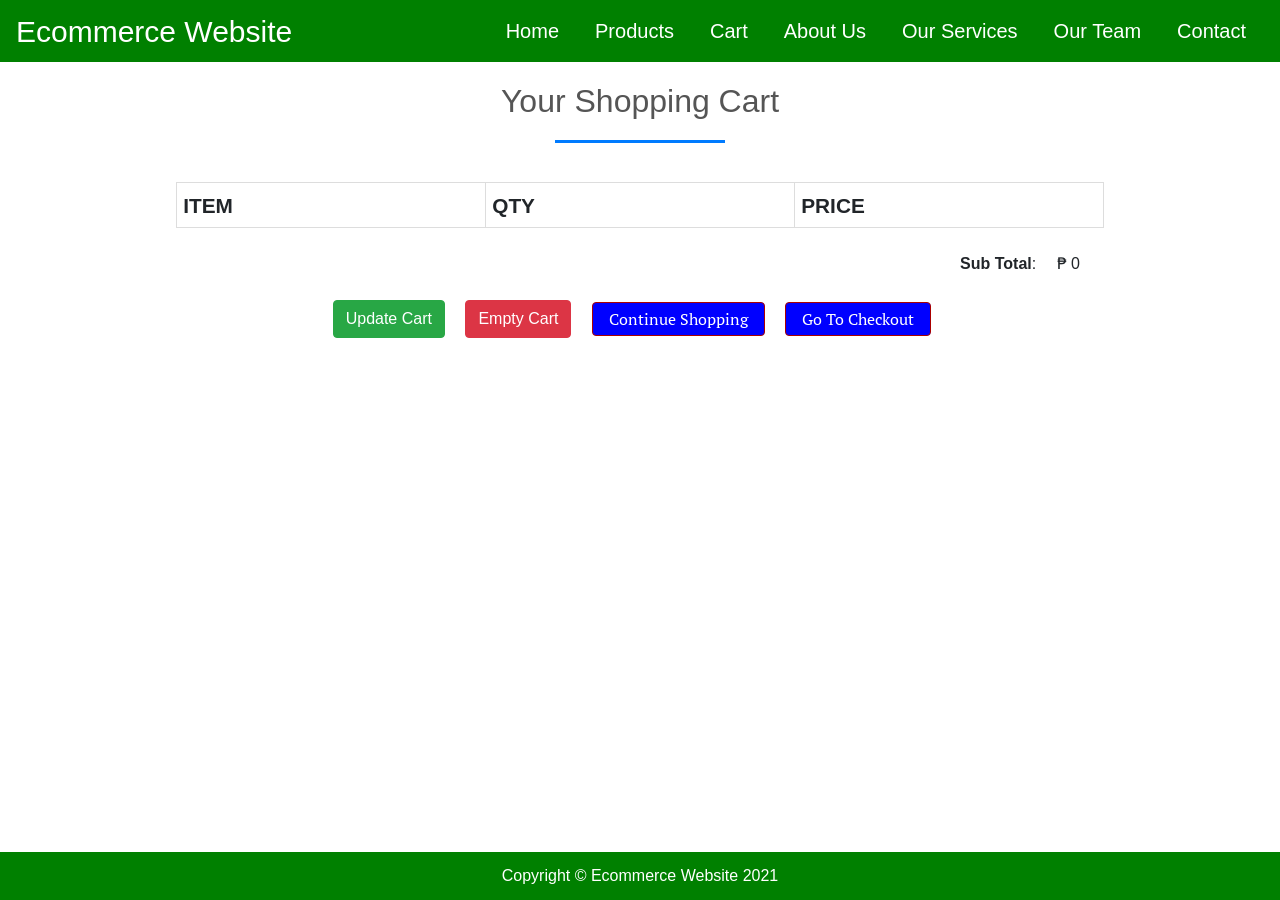
==== cart.html @ 6215fc99 "uploaded files" ====
<!DOCTYPE html>
<html>
<head>
<title>Cart</title>
<meta charset="utf-8" />
<meta name="viewpoint" content="width=device-width,initial-scal=1.0">
<meta http-equip="X-UA-compatible" content="ie=edge">
<link rel="stylesheet" href="style.css" media="screen" type="text/css" />
<link rel="stylesheet" href="https://stackpath.bootstrapcdn.com/bootstrap/4.4.1/css/bootstrap.min.css">
<link rel="stylesheet" href="https://stackpath.bootstrapcdn.com/font-awesome/4.7.0/css/font-awesome.min.css">
<script type="text/javascript" src="http://ajax.googleapis.com/ajax/libs/jquery/2.0.3/jquery.min.js"></script>
<script type="text/javascript" src="jquery.store.js"></script>
<script src="https://stackpath.bootstrapcdn.com/bootstrap/4.4.1/js/bootstrap.min.js"></script>
</head>

<section id="nav-bar">
		<nav class="navbar navbar-expand-lg navbar-light" style="background-color: green;">
  		
  		<button class="navbar-toggler" type="button" data-toggle="collapse" data-target="#navbarNav" aria-controls="navbarNav" aria-expanded="false" aria-label="Toggle navigation">
    			<span class="navbar-toggler-icon"></span>
  		</button>
  		<div class="pull-right" >
  		<a style="color:white; font-size: 30px;" href="index.html">Ecommerce Website</a>
		</div> 
  		<div class="collapse navbar-collapse" id="navbarNav">
  		
    		<ul class="navbar-nav ml-auto">
    		 <li class="nav-item">
        		<a style="color:white;" class="nav-link" href="index.html">Home</a>
      		</li>
    		 <li class="nav-item">
        		<a style="color:white;" class="nav-link" href="product.html">Products</a>
      		</li>
      		<li class="nav-item">
        		<a style="color:white;" class="nav-link" href="cart.html">Cart</a>
			
      		</li>
      		
      		
      		<li class="nav-item">
        		<a style="color:white;" class="nav-link" href="aboutus.html">About Us</a>
      		</li>
      		
      		<li class="nav-item">
        		<a style="color:white;" class="nav-link" href="services.html">Our Services</a>
      		</li>
      		
      		<li class="nav-item">
        		<a style="color:white;" class="nav-link" href="team.html" tabindex="-1" aria-disabled="true">Our Team</a>
      		</li>
      		<li class="nav-item">
        		<a style="color:white;" class="nav-link" href="#contact">Contact</a>
      		</li>
      		
      		
    		</ul>
  		</div>
		</nav>
</section>
<body>

<div id="site">
	
	<div id="content">
		<h1>Your Shopping Cart</h1>
		<form id="shopping-cart" action="cart.html" method="post">
			<table class="shopping-cart">
			  <thead>
				<tr>
					<th scope="col">Item</th>
					<th scope="col">Qty</th>
					<th scope="col" colspan="2">Price</th>
				</tr>
			  </thead>
			  <tbody>
			  
			  </tbody>
			</table>
			<p id="sub-total">
				<strong>Sub Total</strong>: <span id="stotal"></span>
			</p>
			<ul id="shopping-cart-actions">
				<li>
					<input type="submit" name="update" id="update-cart" class="btn btn-success" value="Update Cart" />
				</li>
				<li>
					<input type="submit" name="delete" id="empty-cart" class="btn btn-danger" value="Empty Cart" />
				</li>
				<li>
					<a href="product.html" class="btn btn-success">Continue Shopping</a>
				</li>
				<li>
					<a href="checkout.html" class="btn btn-success">Go To Checkout</a>
				</li>
			</ul>
		</form>
	</div>
	
	

</div>

<footer id="site-info">
		Copyright &copy; Ecommerce Website 2021
	</footer>

</body>
</html>
---- style.css ----
@import url(http://fonts.googleapis.com/css?family=PT+Serif:400,700,400italic);
$itemGrow: 1.2;
$duration: 250ms;


*{
	margin:0;
	padding: 0;
}

#nav-bar
{
	position:sticky;
	top: 0;
	z-index: 10;
	
	
}

/* Add a black background color to the top navigation bar */
.topnav 
{
  	overflow: hidden;
	
 	
}

/* Style the links inside the navigation bar */
.topnav a 
{
  float: left;
  display: block;
  color: black;
  text-align: center;
  padding: 26px 16px;
  text-decoration: none;
  font-size: 17px;
  
}

/* Change the color of links on hover */
.topnav a:hover {
  background-color: #ddd;
  color: black;
}

/* Style the "active" element to highlight the current page */
.topnav a.active {
  background-color: #00CDCD;
  
}

.navbarNav ul .li
{
	color: white;
	background-color: black;
}

.topnav a 
{
  	background-color: white;
	font-size: 20px;
  
}
.navbar-brand img
{
	height:100px;
	padding-left:0;
	
}

.navbar-nav li
{
	padding: 0 10px;
}

.navbar-nav li a
{
	float: right;
	text-align: left;
	font-size: 20px;
  	
	
}


#nav-bar ul li a:hover
{
	color:#007bff!important;
}

.navbar
{
	background-color: #00CDCD;
	margin-bottom: 20px;
	
}

.navbar-toggler
{
	border: none;
	
}

.navbar-link
{
	color:#555!important;
	font-weight:600;
	font-size:16px;
}


#Slider
{
	
	width: auto;
	height: 240px;;
}



/*-----product images------*/
.featured-categories
{
	margin: 50px 0;
	
}

.featured-categories img
{
	width: 100%;
	padding: 20px 0;
	transition: 1s;
	cursor: pointer;
	height: 240px;
}

.featured-categories img:hover
{
	transform: scale(1.1)
}

/*---on sale---*/
.title-box
{
	background: green;
	color: #fff;
	width: 300px;
	padding: 4px 10px;
	height: 40px;
	margin-bottom: 30px;
	display: flex;
	margin-top: 70px;
}



.title-box h2
{
	font-size: 24px;	
}
.title-box::after
{
	content: '';
	border-top: 40px #00cdcd;
	border-right: 50px solid transparent;
	position: absolute;
	display: flex;
	margin-top: -4px;
	margin-left: 170px;
}

h1, h2, h3, h4, h5, h6 {
	font-weight: normal;
	font-size: 50%;
}

#site {
	max-width: 960px;
	margin: 0 auto;
	padding: 0 1em;
}



/*-----product-top css-------*/

.product-top img
{
	width: 100%;
	height: 300px;
}
.overlay-right
{
	display: block;
	opacity: 0;
	position: absolute;
	top: 10%;
	margin-left: 0;
	width: 70px;
	margin-bottom: 5%;
	margin-top: 5%;
	
}
.overlay-right .fa
{
	cursor: pointer;
	background-color: #fff;
	color: #000;
	height: 35px;
	width: 35px;
	font-size: 20px;
	padding: 7px;
	margin-bottom: 5%;
	margin-top: 10px;;
	 

}
.overlay-right .btn-secondary
{
	background: none !important;
	border: none !important;
	box-shadow: none !important;
}
.product-top:hover .overlay-right
{
	opacity: 1;
	margin-left: 5%;
	transition: 0.5s;
}

.product-bottom h3
{
	font-size: 28px;
	padding-bottom: 10px; 
}

#masthead {
	margin-top: 3em;
	padding: 2em 0 0.5em 0;
	border-bottom: 1px solid #ddd;
}

#masthead h1 {
	margin: 0;
	font-size: 3.5em;
	overflow: hidden;
	padding-left: 85px;
	min-height: 82px;
	line-height: 2.3;
	
	
	
}

.tagline {
	float: right;
	color: #00CDCD;
	font-size: 14px;
	padding-top: 3.5em;
}

#products ul {
	margin: 1.5em 0;
	padding: 0;
	list-style: none;
	overflow: hidden;
}

#products li {
	float: left;
	width: 31%;
	margin: 0 1%;
	display: block;
}

.product-image {
	width: 100%;
	padding: 20px 0;
	transition: 1s;
	cursor: pointer;
	height: 300px;
	overflow: hidden;
	
}

.product-description {
	
	
	color: black;
	border-radius: 5px;
}

.product-name {
	text-align: center;
	color: black;
	margin: 0;
	font-size: 1.4em;
	
	
	text-transform: uppercase;
	letter-spacing: 0.1em;
}

.product-price {
	width: 2.7em;
	height: 2em;
	font-size: 1.7em;
	text-align: center;
	margin-left: 90px;
	background: #fff;
	color: black;
	
}

form.add-to-cart div
{
	text-align: center;
	color: black;

	
	
}

form.add-to-cart p 
{
	text-align: center;
	
	color: #00CDCD;
}

form.add-to-cart p .btn
{
	text-align: center;
	
	color: white;
	background: green;
	margin-bottom: 40px;
}


form input.qty {
	width: 60px;
	border: 2px solid #eee;
	font: 1.5em 'PT Serif', serif;
	background: #f9f9f9;
	color: #000;
	border-radius: 3px;
	margin-left: 0.4em;
	
}

.btn{
	display: inline-block;
	background: #800;
	color: white;
	
	padding: 0.3em 1em;
	text-align: center;
	border-radius: 4px;
	border: 1px solid white;
}
 a.btn {
	display: inline-block;
	background: blue;
	color: #fff;
	font: 1em 'PT Serif', serif;
	padding: 0.3em 1em;
	text-align: center;
	border-radius: 4px;
	border: 1px solid #a00;
}


#slider
{
	width: 100%;
}

#about
{
	padding-top: 50px;
	padding-bottom: 50px;
	color:#555;
}


#about .btn
{
	margin-top:20px;
	margin-bottom:30px;
	
}

.about-content
{
	padding-top: 20px;
}

.skills-bar p
{
	margin-bottom:6px;
	font-weight: 600;
}

.progress-bar
{
	border-radius:16px;
}

.progress
{
	border-radius:16px!important;
	margin-bottom: 20px;
	
}

#services
{
	background: blue;
	background-size: cover;
	background-position: center;
	color:#555!important;
	background-attachment: fixed;
	padding-top:50px;
	padding-bottom: 50px;
}



#services h1
{
	text-align: center;
	color:#fff!important;
	padding-bottom: 10px;
}

#services h1::after
{
	content: '';
	background:#efefef;
	display: block;
	height:3px;
	width:170px;
	margin: 20px auto 5px;
}
#services h3
{
	font-weight: 400;
	color: white;
	margin: auto;
}
#services p
{
	font-weight: 400;
	color: white;
	margin: auto;
	margin-top: 20px;
}


#services i
{
	
	color: white;
}

.icon
{
	font-size:40px;
	margin:20px auto;
	padding: 20px;
	height: 80px;
	width:80px;
	border:1px solid #fff;
	border-radius:50%;
}

.services .col-md-4:hover{
	background:#007bff;
	cursor: pointer;
	transition: 0.7s;
	
}


/*-------team-------*/
#team
{
	padding-top: 50px;
	padding-bottom: 50px;
	color: #555;
	
}

h1
{
	text-align: center;
	color: #555!important;
	padding-bottom: 10px;
}

h1::after
{
	content:'';
	background: #007bff;
	display: block;
	height: 3px;
	width: 170px;
	margin: 20px auto 5px;
}

.profile-pic .img-box
{
	opacity: 1;
	display: block;
	position: relative;
}

.profile-pic .img-box img
{
	filter: grayscale(1);
	
}

.profile-pic .img-box img:hover
{
	filter: grayscale(0);
	cursor: pointer;
	
}

.profile-pic h2
{
	font-size: 22px;
	font-weight: bold;
	margin-top:15px;
	color: #007bff!important;
	
}

.profile-pic h3
{
	font-size: 15px;
	font-weight: bold;
	margin-top:15px;
	color: black;
	
}

#team .fa
{
	height:25px;
	width: 25px;
	color: #007bff !important;
	background: #fff;
	padding: 4px;
	border-radius: 50%;
}

.img-box ul
{
	padding: 15px 0;
	position: absolute;
	z-index: 2;
	bottom: 0;
	left: 50%;
	transform: translateX(-50%);
	opacity: 0;
}

.img-box ul li
{
	padding: 5px;
	display: inline-block;
}

.img-box:hover ul
{
	opacity: 1;
	
}

.img-box ul, .img-box ul
{
	transition: 0.5s;
}

.img-responsive
{
	height: 250px;
	width: 200px;
	margin: 0px 50px;
	
	
}


/*-------contact---------*/

#contact
{
	background: #efefef;
	padding-top: 40px;
	padding-bottom: 40px;
	color: #777;

}

.contact-form
{
	padding: 15px;
}

::placeholder
{
	color: #999!important;
}

.follow
{
	background: #fff;
	padding: 10px;
	margin: 15px;
}

.contact-info .fa
{
	margin: 10px;
	color: #007bff;
	font-weight: bold;
}











#site-info {
	height: 3em;
	width: 100%;
	line-height: 3;
	text-align: center;
	background: green;
	position: absolute;
	color: #fff;
	left: 0;
	bottom: 0;
}

body#checkout-page #site-info {
	position: static;
}

#shopping-cart {
	margin: 1.5em 0;
}

.shopping-cart {
	border: 1px solid #ddd;
	border-collapse: collapse;
	border-spacing: 0;
	width: 100%;
	table-layout: fixed;
}

.shopping-cart th {
	font-size: 1.3em;
	padding: 0.3em;
	width: 33.3%;
	border: 1px solid #ddd;
	text-transform: uppercase;
}

.shopping-cart td {
	padding: 0.3em;
	width: 33.3%;
	border: 1px solid #ddd;
}

.shopping-cart tr:nth-child(even) {
	background: #fafafa;
},

.shopping-cart td.pdelete {
	text-align: center;
}

.pdelete a,
.pdelete a:hover {
	color: #c00;
	text-decoration: none;
	font-size: 2.5em;
	display: block;
	text-align: center;
}

#shopping-cart-actions {
	margin: 1.5em 0;
	padding: 0;
	list-style: none;
	text-align: center;
}

#shopping-cart-actions li {
	display: inline-block;
	margin-right: 1em;
}

#pricing {
	padding: 0.5em;
	margin: 1em 0;
	background: #fafafa;
}

#sub-total, #shipping {
	margin: 1.5em ;
	text-align: right;
}

#sub-total span,
#shipping span {
	margin-left: 1em;
}

#content > h1,
#checkout-order-form h2 {
	font-size: 2em;
	text-align: center;
}

#pricing #sub-total,
#pricing #shipping {
	margin: 1em 0;
}

#checkout-order-form {
	margin: 1.5em 0;
}

#checkout-order-form fieldset {
	border: 1px solid #ddd;
	border-radius: 6px;
	padding: 1em;
	margin-bottom: 1.3em;
}

#checkout-order-form legend {
	padding: 0.3em;
	background: #fafafa;
	font-weight: bold;
}

#checkout-order-form div {
	margin-bottom: 1em;
}

#checkout-order-form label {
	display: block;
	font-weight: bold;
	margin-bottom: 0.3em;
	text-align: left;
}

#checkout-order-form input[type="text"] {
	width: 200px;
	display: block;
	background: #fff;
	border: 1px solid #ddd;
	border-radius: 4px;
	padding: 0.1em;
}

#checkout-order-form select {
	width: 200px;
	display: block;
}

.message {
	display: block;
	margin: 0.5em 0;
	color: red;
}

#user-details {
	margin: 1.5em 0;
}

#user-details > h2 {
	text-align: center;
	font-size: 2em;
}

#user-details-content {
	margin: 1.5em 0;
	padding: 1em;
	border: 1px solid #ddd;
	border-radius: 6px;
	overflow: hidden;
}

#user-details-content .detail {
	float: left;
	width: 46%;
}

#user-details-content .detail.right {
	float: right;
}

#user-details-content .detail > h2 {
	text-align: center;
	font-size: 1.6em;
	margin-bottom: 0.5em;
}

#user-details-content ul {
	margin: 0 0 1em 0;
	padding: 0;
	list-style: none;
}

#user-details-content li {
	display: block;
	margin-bottom: 0.5em;
	padding-bottom: 0.3em;
	border-bottom: 1px solid #ddd;
}

#paypal-form {
	margin: 1.5em 0;
}
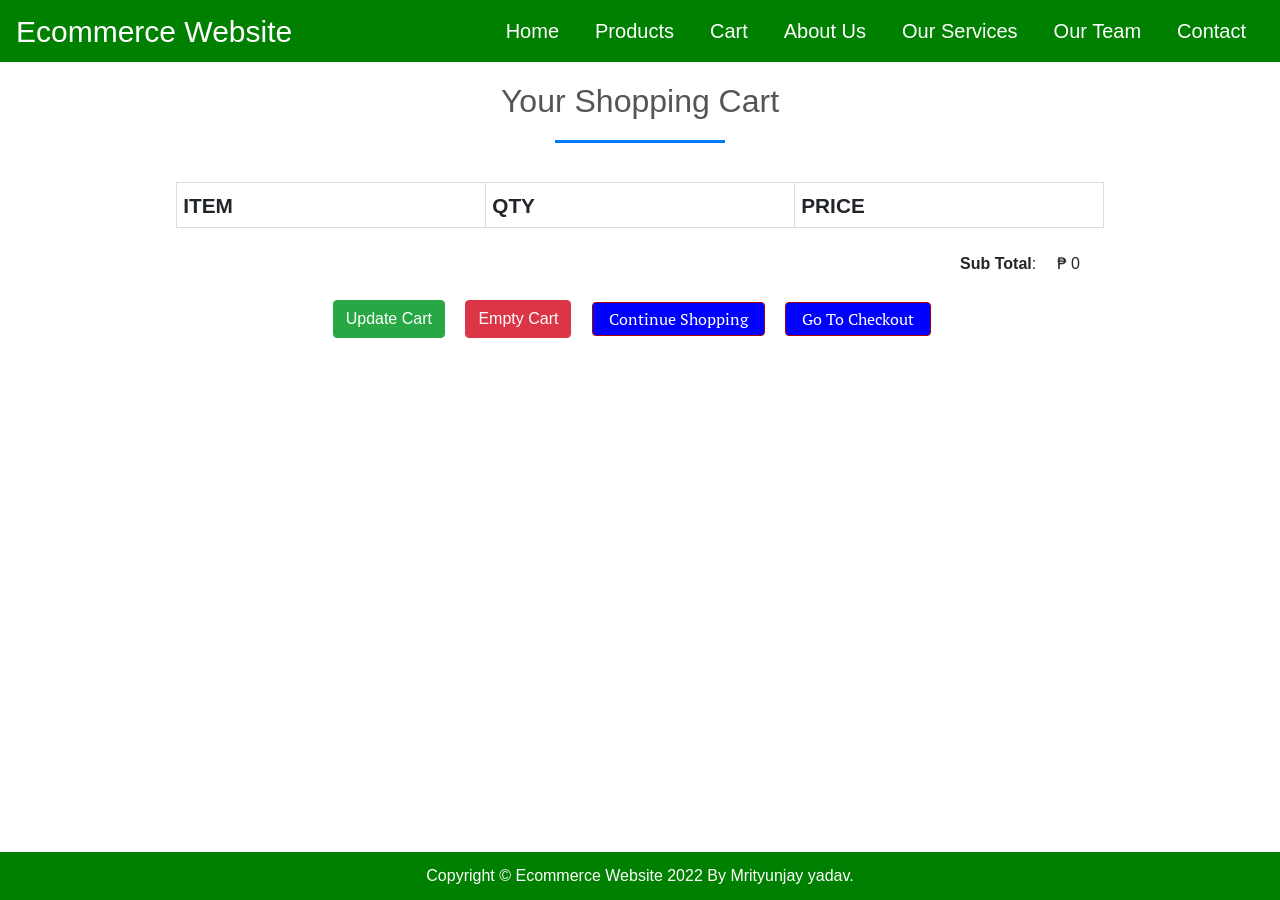
==== commit 66672760: "Update cart.html" ====
--- a/cart.html
+++ b/cart.html
@@ -101,7 +101,7 @@
 </div>
 
 <footer id="site-info">
-		Copyright &copy; Ecommerce Website 2021
+		Copyright &copy; Ecommerce Website 2022 By Mrityunjay yadav.
 	</footer>
 
 </body>
